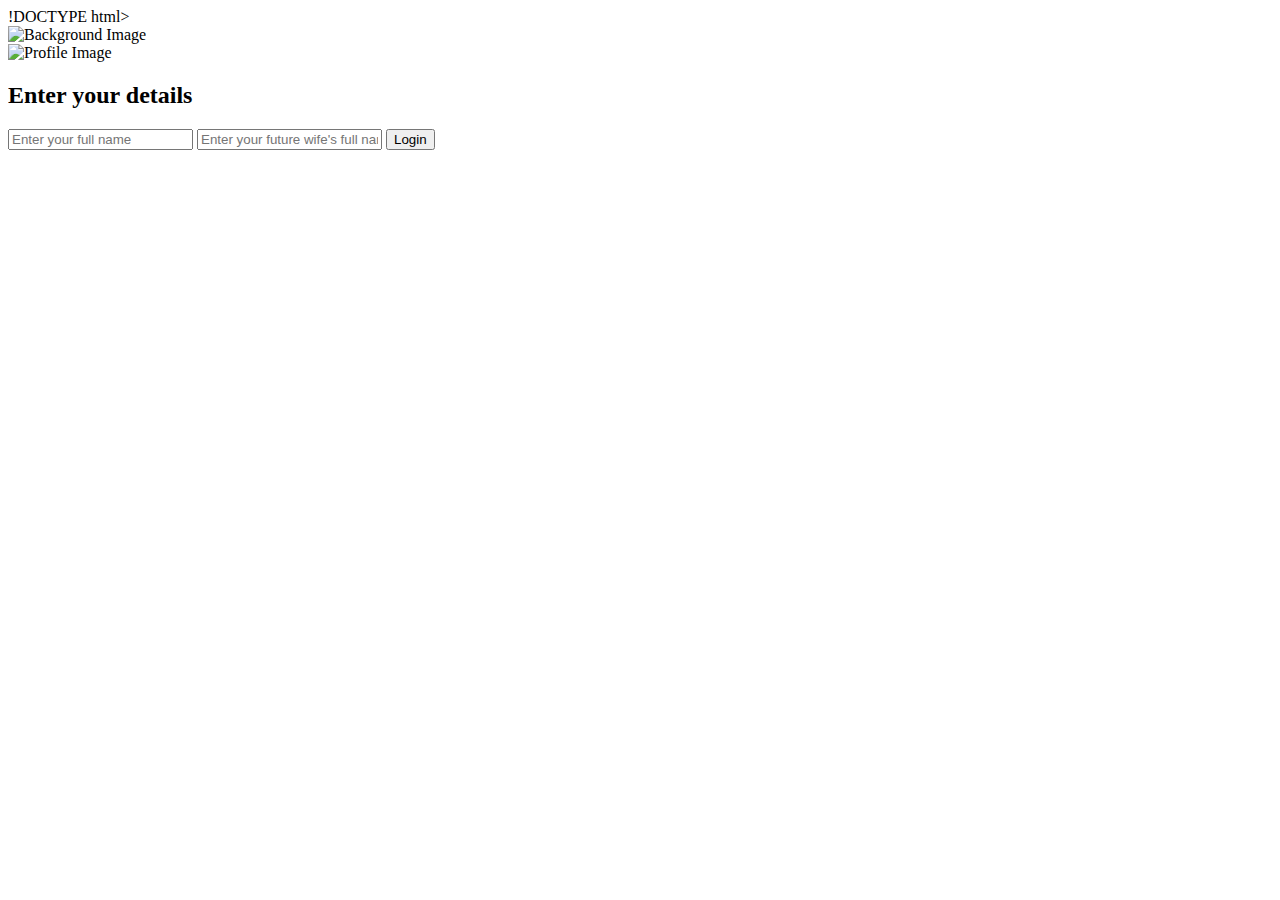
==== index.html @ d3694400 "Create index.html" ====
!DOCTYPE html>
<html lang="en">
<head>
    <meta charset="UTF-8">
    <meta name="viewport" content="width=device-width, initial-scale=1.0">
    <title>ABDELKHALEK🤍</title>
    <link rel="stylesheet" href="style.css">
</head>
<body>
    <!-- خلفية مع تأثير blur -->
    <div class="background-image">
        <img src="R.jpeg" alt="Background Image" class="background-img">
    </div>

    <!-- حاوية الصورة الدائرية -->
    <div class="profile-container">
        <img src="WhatsApp Image 2024-12-13 at 10.48.04_1bf9d423.jpg" alt="Profile Image" class="profile-picture" id="profilePicture">
    </div>

    <!-- صندوق الإدخال -->
    <div class="login-form" id="loginForm">
        <h2>Enter your details</h2>
        <form id="loginFormContent">
            <input type="text" id="fullName" placeholder="Enter your full name" required>
            <input type="text" id="wifeName" placeholder="Enter your future wife's full name" required>
            <button type="submit">Login</button>
        </form>
    </div>
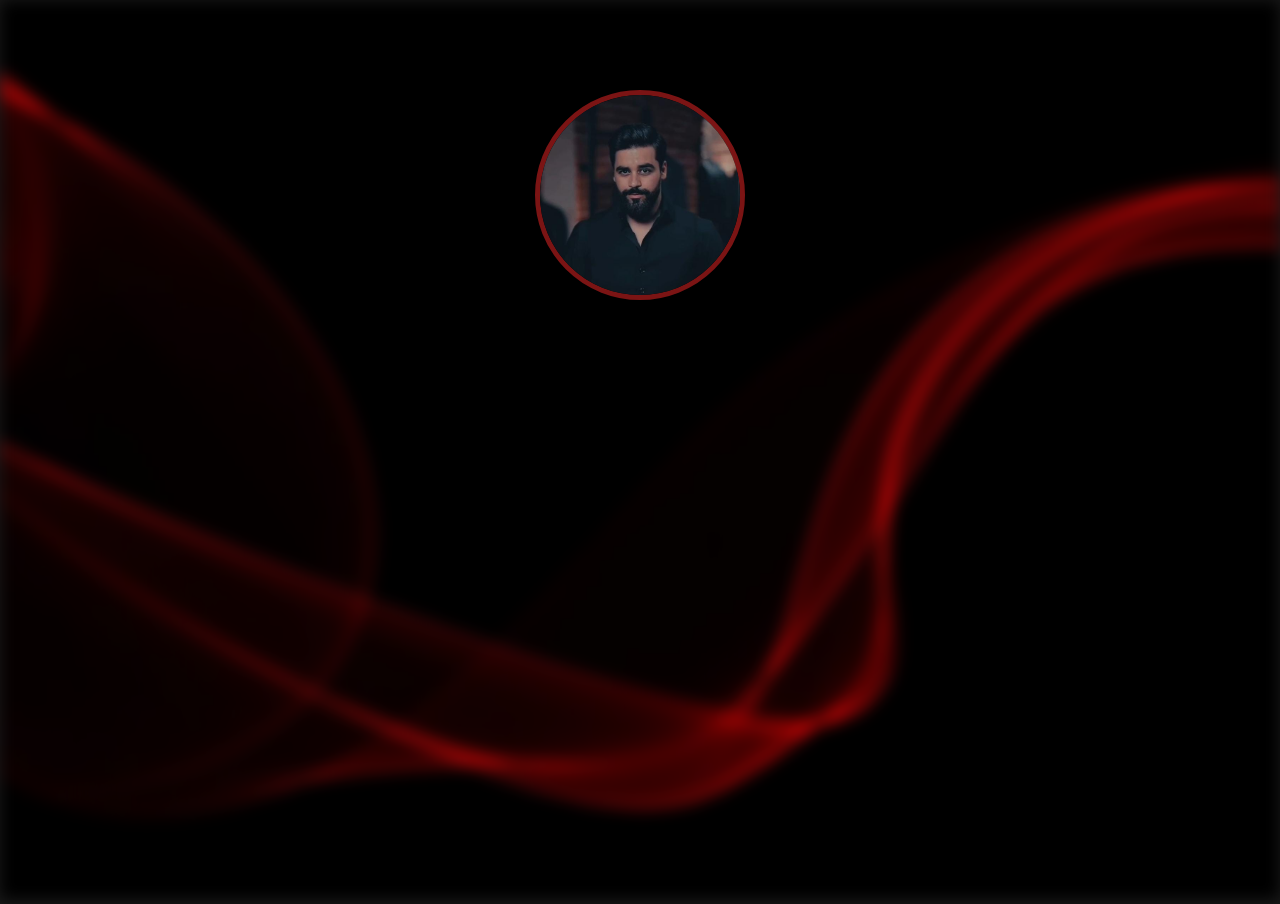
==== commit bab98190: "Update index.html" ====
--- a/index.html
+++ b/index.html
@@ -1,4 +1,4 @@
-!DOCTYPE html>
+<!DOCTYPE html>
 <html lang="en">
 <head>
     <meta charset="UTF-8">
@@ -27,3 +27,12 @@
         </form>
     </div>
     
+
+    <!-- قفل يظهر عند إدخال الأجوبة الصحيحة -->
+    <div id="locked" class="locked">
+        <span id="lockIcon">🔒</span>
+    </div>
+
+    <script src="script.js"></script>
+</body>
+</html>
--- a/style.css
+++ b/style.css
@@ -0,0 +1,114 @@
+/* تنسيق الخلفية */
+body, html {
+    margin: 0;
+    padding: 0;
+    font-family: Arial, sans-serif;
+    height: 100%;
+    display: flex;
+    justify-content: center;
+    align-items: center;
+    background-color: #1a1a1a;
+    transition: filter 1s ease;
+}
+
+/* صورة الخلفية مع تأثير blur */
+.background-image {
+    position: absolute;
+    top: 0;
+    left: 0;
+    right: 0;
+    bottom: 0;
+    z-index: -1;  /* صورة الخلفية تكون تحت المحتوى */
+}
+
+.background-img {
+    width: 100%;
+    height: 100%;
+    object-fit: cover;
+    filter: blur(8px);  /* تأثير blur على الصورة */
+}
+
+/* تصميم الصورة الدائرية */
+.profile-container {
+    position: absolute;
+    top: 10%;
+    left: 50%;
+    transform: translateX(-50%);
+    cursor: pointer;
+}
+
+.profile-picture {
+    width: 200px;
+    height: 200px;
+    border-radius: 50%;
+    object-fit: cover;
+    border: 5px solid #7b1414;
+    transition: transform 0.3s ease;
+}
+
+.profile-picture:hover {
+    transform: scale(1.1);
+}
+
+/* تنسيق صندوق الإدخال */
+.login-form {
+    display: none;
+    position: absolute;
+    top: 50%;
+    left: 50%;
+    transform: translate(-50%, -50%);
+    padding: 20px;
+    background-color: rgba(0, 0, 0, 0.7);
+    border-radius: 10px;
+    color: #fff;
+    text-align: center;
+}
+
+.login-form input {
+    margin: 10px;
+    padding: 10px;
+    width: 250px;
+    border-radius: 5px;
+    border: none;
+}
+
+.login-form button {
+    padding: 10px 20px;
+    border-radius: 5px;
+    background-color: #982929;
+    color: #fff;
+    border: none;
+    cursor: pointer;
+    transition: background-color 0.3s;
+}
+
+.login-form button:hover {
+    background-color: #89de2e;
+}
+
+/* قفل يظهر عند الإدخال الصحيح */
+.locked {
+    position: absolute;
+    top: 50%;
+    left: 50%;
+    transform: translate(-50%, -50%);
+    font-size: 30px;
+    display: none;
+    z-index: 9999; /* جعل القفل فوق كل العناصر */
+}
+
+/* حركة التدرج لفتح القفل */
+.locked.open {
+    animation: unlockAnimation 1s forwards;
+}
+
+@keyframes unlockAnimation {
+    0% {
+        transform: scale(0);
+        opacity: 0;
+    }
+    100% {
+        transform: scale(1);
+        opacity: 1;
+    }
+}
